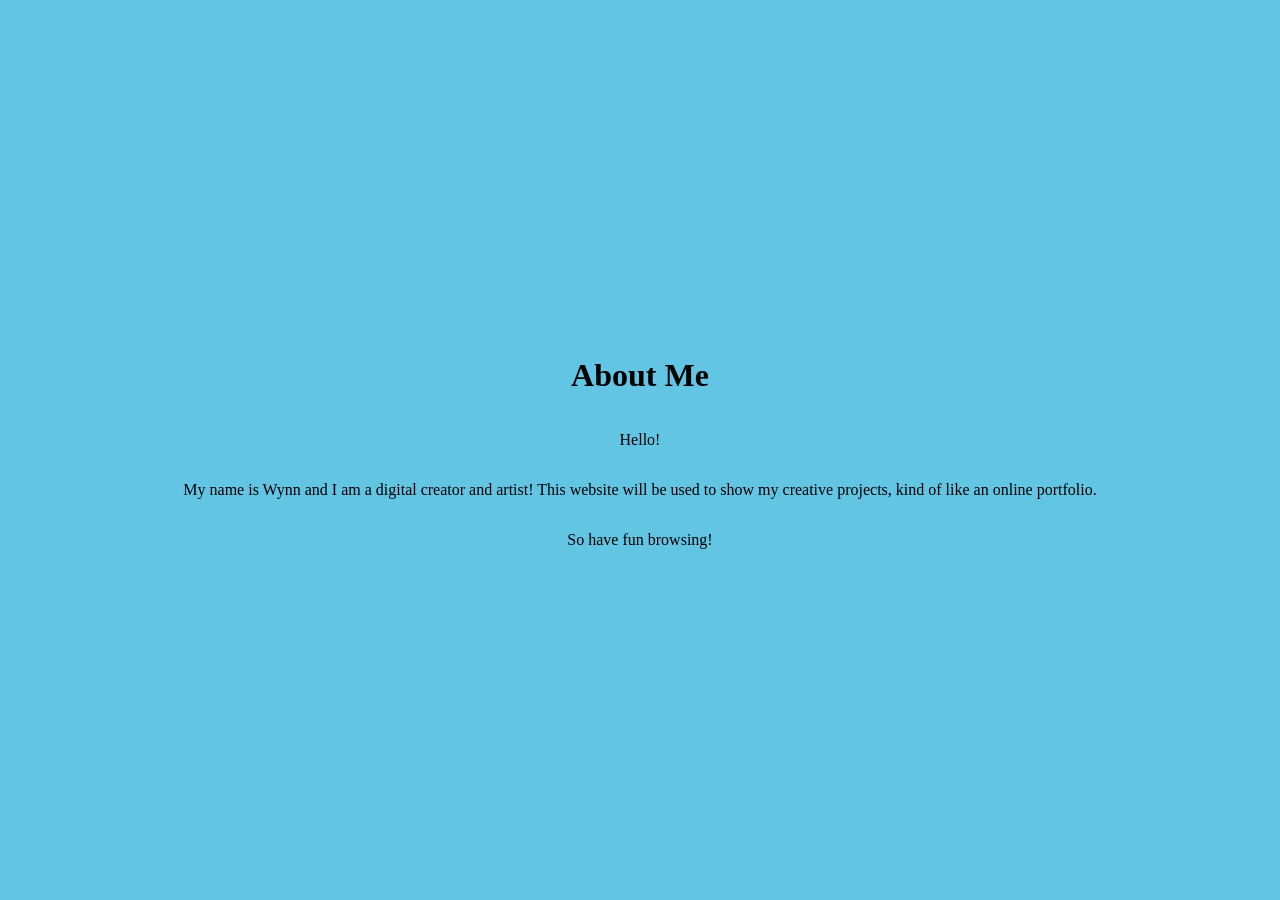
==== about.html @ 8bef051d "Adding pages to the website Adding the other pages: the about page, gallery page, and tools of the t" ====
<!DOCTYPE html>
<html lang="en">
<head>
    <meta charset="UTF-8">
    <meta name="viewport" content="width=device-width, initial-scale=1.0">
    <link rel="stylesheet" href="styles/main.css">
    <title>The Gin Corner - About</title>
</head>
<body>
    <div>
        <img>
        <h1>About Me</h1>
    </div>
    <div>
        <p>Hello!</p>
        <p>
            My name is Wynn and I am a digital creator and artist!
            This website will be used to show my creative projects,
            kind of like an online portfolio. 
        </p>
        <p>
            So have fun browsing!
        </p>
    </div>
</body>
</html>
---- styles/main.css ----
@font-face {
    font-family: "Gin-Scratchy";
    src: url("../Fonts/GinScratchy-Regular.ttf") format("truetype");
}

#home-gif {
    height:50vh;
}

body {
    display:flex;
    margin:0;
    height:100vh;
    flex-direction:column;
    align-items:center;
    justify-content:center;
    background-color: #62c5e3;
}

a {
    text-decoration:none;
    width:25vw;
}

div {
    display:flex;
}

nav {
    display:flex;
    margin-left:10vw;
    flex-direction:column;
    gap:10vh;
}

nav > a {
    color: #26229c;
    font-family: "Gin-Scratchy";
    font-size:7vh;
}

span {
    display:inline-block;
    position:relative;
}

@media (max-width:1300px) {
    div {
        flex-direction: column;
        justify-content: center;
        align-items: center;
    }

    nav {
        margin-left:0px;
    }

    nav > a {
        font-size: 5vh;
    }

    a {
        width: 45vw;
    }
}
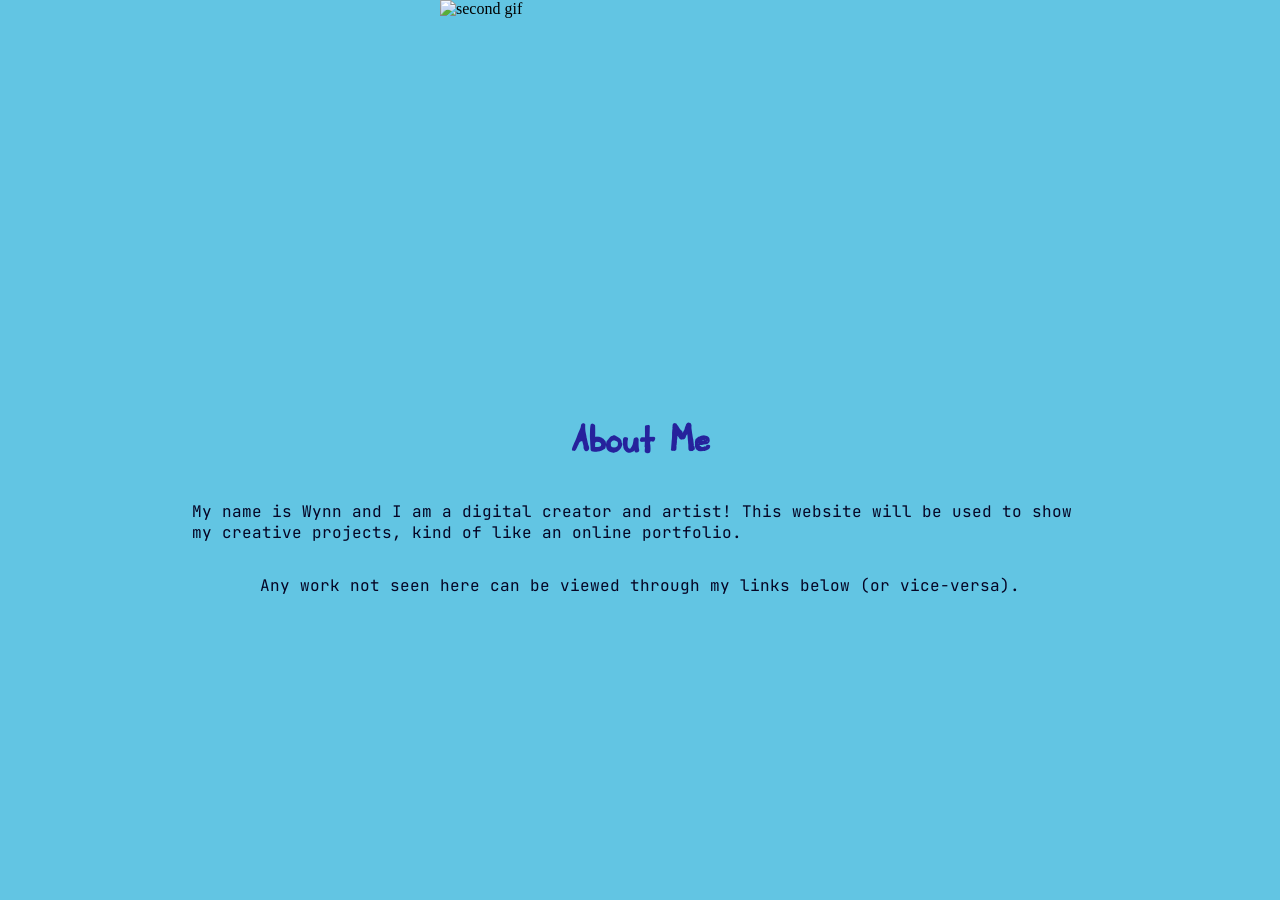
==== commit 03942ac1: "Added images, finalizing TOTT page. Proceeding towards the about page." ====
--- a/about.html
+++ b/about.html
@@ -3,24 +3,24 @@
 <head>
     <meta charset="UTF-8">
     <meta name="viewport" content="width=device-width, initial-scale=1.0">
-    <link rel="stylesheet" href="styles/main.css">
+    <link rel="stylesheet" href="styles/secondary.css">
     <title>The Gin Corner - About</title>
 </head>
 <body>
     <div>
-        <img>
+        <img src="#" alt="second gif">
         <h1>About Me</h1>
     </div>
     <div>
-        <p>Hello!</p>
         <p>
             My name is Wynn and I am a digital creator and artist!
             This website will be used to show my creative projects,
             kind of like an online portfolio. 
         </p>
         <p>
-            So have fun browsing!
+            Any work not seen here can be viewed through my links below
+            (or vice-versa).
         </p>
     </div>
 </body>
-</html>+</html>
--- a/styles/secondary.css
+++ b/styles/secondary.css
@@ -0,0 +1,133 @@
+@font-face {
+    font-family: "Gin-Scratchy";
+    src: url("../Fonts/GinScratchy-Regular.ttf") format("truetype");
+}
+
+/*JetBrains Regular*/
+@font-face {
+    font-family: "JetBrains Mono";
+    src: url("../Fonts/JetBrainsMono-VariableFont_wght.ttf") format("truetype");
+}
+
+@font-face {
+    font-family: "JetBrains Mono";
+    src: url("../Fonts/JetBrainsMono-Italic-VariableFont_wght.ttf") format("truetype");
+    font-style: italic;
+}
+
+
+body {
+    background-color: #62c5e3;
+    display: flex;
+    flex-direction: column;
+    justify-content: center;
+    align-items: center;
+    width: 100%;
+    margin: 0; 
+}
+
+a {
+    text-decoration:none;
+    width:25vw;
+}
+
+h1, h2, h3 {
+    font-family:"Gin-Scratchy";
+    color: #26229c;
+}
+
+h1 > a {
+    font-family:"Gin-Scratchy";
+    color: #26229c;
+}
+
+h1 > a:hover {
+    color:#ff922c;
+}
+
+div > h1 {
+    text-align:center;
+}
+
+#link {
+    padding:5%;
+}
+
+h2 {
+    text-align:center;
+}
+
+p, a {
+    font-family:"JetBrains Mono";
+    color: #050424;
+}
+
+div {
+    display:flex;
+    flex-direction:column;
+    width:70%;
+}
+
+div.textImageContain {
+    display:flex;
+    flex-direction:row;
+    width: 100%;
+    margin-bottom: 5vh;
+}
+
+div.textSection {
+    padding:10px;
+}
+
+img {
+    height:400px;
+    width: 400px !important;
+    transition: transform 0.25s;
+}
+
+img:hover{
+    transform: rotate(5deg);
+}
+
+table {
+    background-color: rgba(38, 34, 156, 0.25);
+    padding-bottom:5%;
+    padding-top:5%;
+    border-radius:10%;
+    color: #050424;
+    width:400px;
+    margin-bottom: 5%;
+}
+
+th {
+    font-family:"Gin-Scratchy";
+}
+
+#header {
+    background-color:rgba(38, 34, 156, 0);
+}
+
+td {
+    text-align: center;
+    padding:5%;
+}
+
+tr {
+    transition:background-color 0.25s;
+}
+
+tr:hover{
+    background-color:#c2c1e6;
+}
+
+#wacom {
+    height:350px;
+}
+
+@media (max-width:1300px) {
+    div {
+        flex-direction: column !important;
+        justify-content: center !important;
+        align-items: center !important;
+    }
+}
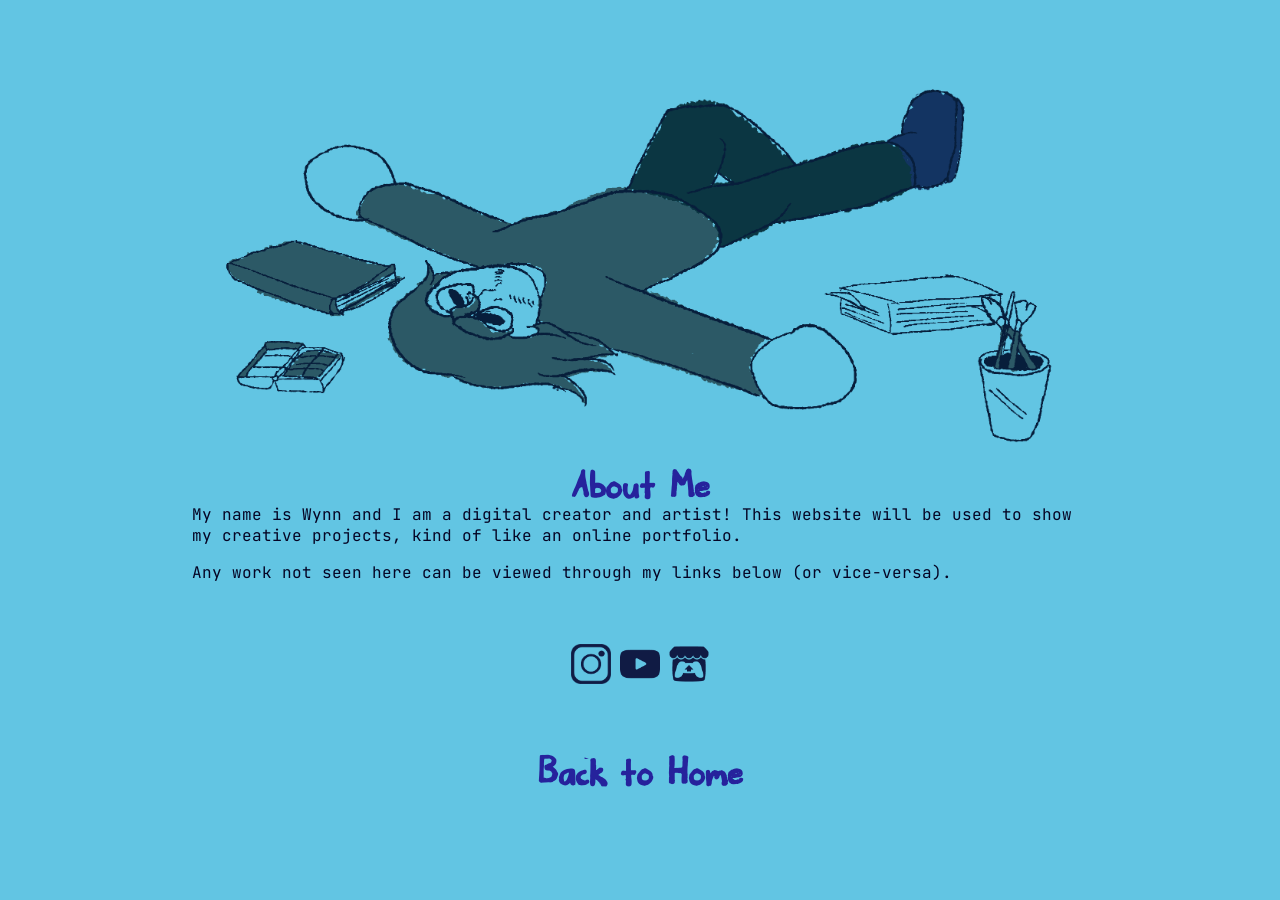
==== commit 67647b41: "Finalizing about page (for now)" ====
--- a/about.html
+++ b/about.html
@@ -3,15 +3,15 @@
 <head>
     <meta charset="UTF-8">
     <meta name="viewport" content="width=device-width, initial-scale=1.0">
-    <link rel="stylesheet" href="styles/secondary.css">
+    <link rel="stylesheet" href="styles/tertiary.css">
     <title>The Gin Corner - About</title>
 </head>
 <body>
-    <div>
-        <img src="#" alt="second gif">
+    <div class="img-contain">
+        <img id="websiteGIF2" src="images/Assets/website gif 2 re.gif" alt="second gif">
         <h1>About Me</h1>
     </div>
-    <div>
+    <div class="text-contain">
         <p>
             My name is Wynn and I am a digital creator and artist!
             This website will be used to show my creative projects,
@@ -21,6 +21,12 @@
             Any work not seen here can be viewed through my links below
             (or vice-versa).
         </p>
+        <div class="links">
+            <a href="https://www.instagram.com/wynn_h_/"><img src="images/Assets/insta.png"></a>
+            <a href="https://www.youtube.com/@the_gin_corner"><img src="images/Assets/yt.png"></a>
+            <a href="https://the-gin-corner.itch.io/"><img src="images/Assets/itch.png"></a>
+        </div>
+        <a href="index.html"><h1>Back to Home</h1></a>
     </div>
 </body>
 </html>
--- a/styles/tertiary.css
+++ b/styles/tertiary.css
@@ -0,0 +1,93 @@
+@font-face {
+    font-family: "Gin-Scratchy";
+    src: url("../Fonts/GinScratchy-Regular.ttf") format("truetype");
+}
+
+/*JetBrains Regular*/
+@font-face {
+    font-family: "JetBrains Mono";
+    src: url("../Fonts/JetBrainsMono-VariableFont_wght.ttf") format("truetype");
+}
+
+@font-face {
+    font-family: "JetBrains Mono";
+    src: url("../Fonts/JetBrainsMono-Italic-VariableFont_wght.ttf") format("truetype");
+    font-style: italic;
+}
+
+
+
+#websiteGIF2 {
+    height: 50%;
+}
+
+.text-contain {
+    width: 70%;
+    padding-bottom: 5%;
+}
+
+.img-contain {
+    display: flex;
+    flex-direction: column;
+    justify-content: center;
+    align-items: center;
+    width: 70%;
+    height: 75vh;
+}
+
+.links {
+    display: flex;
+    justify-content: center;
+    gap: 1%;
+    padding-top: 5%; 
+    padding-bottom: 5%;
+}
+
+a > img {
+    height: 40px;
+}
+
+a { 
+    text-decoration: none;
+}
+
+
+body {
+    background-color: #62c5e3;
+    display: flex;
+    flex-direction: column;
+    justify-content: center;
+    align-items: center;
+    width: 100%;
+    margin: 0; 
+}
+
+h1 {
+    font-family:"Gin-Scratchy";
+    color: #26229c;
+    text-align: center;
+}
+
+h1:hover {
+    color:#ff922c;
+}
+
+p {
+    font-family:"JetBrains Mono";
+    color: #050424;
+}
+
+@media (max-width:1300px) {
+    #websiteGIF2 {
+        height: 100%;
+    }
+
+    .img-contain {
+        display: flex;
+        flex-direction: column;
+        padding-top: 10%;
+        align-items: center;
+        width: 70%;
+        height: 40vh;
+    }
+}
